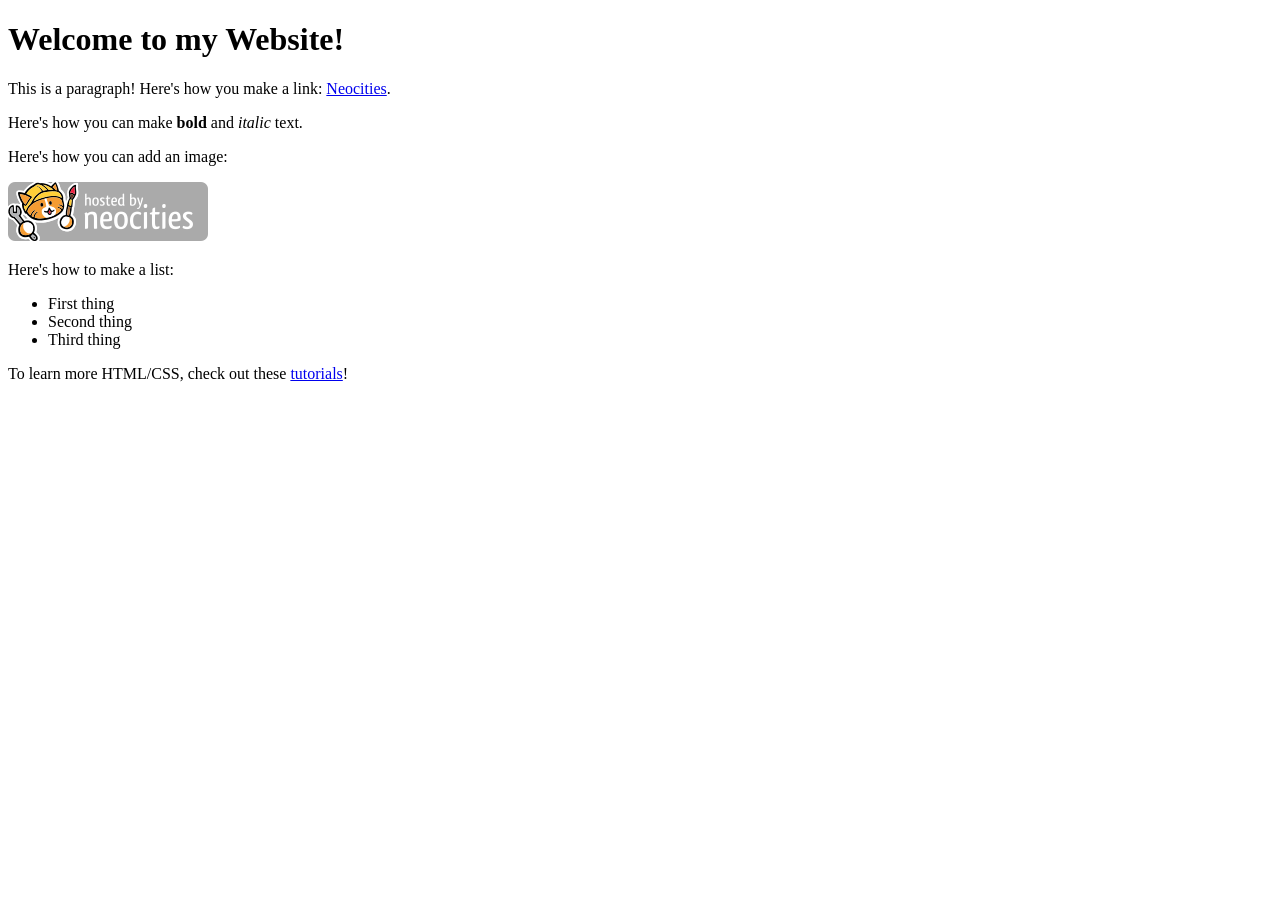
==== index.html @ ae8a36e6 "Add files via upload" ====
<!DOCTYPE html>
<html>
  <head>
    <meta charset="UTF-8">
    <meta name="viewport" content="width=device-width, initial-scale=1.0">
    <title>The web site of felixprimal</title>
    <!-- The style.css file allows you to change the look of your web pages.
         If you include the next line in all your web pages, they will all share the same look.
         This makes it easier to make new pages for your site. -->
    <link href="/style.css" rel="stylesheet" type="text/css" media="all">
  </head>
  <body>
    <h1>Welcome to my Website!</h1>

    <p>This is a paragraph! Here's how you make a link: <a href="https://neocities.org">Neocities</a>.</p>

    <p>Here's how you can make <strong>bold</strong> and <em>italic</em> text.</p>

    <p>Here's how you can add an image:</p>
    <img src="/neocities.png" alt="Site hosted by Neocities">

    <p>Here's how to make a list:</p>

    <ul>
      <li>First thing</li>
      <li>Second thing</li>
      <li>Third thing</li>
    </ul>

    <p>To learn more HTML/CSS, check out these <a href="https://neocities.org/tutorials">tutorials</a>!</p>
  </body>
</html>
---- style.css ----
/* CSS is how you can add style to your website, such as colors, fonts, and positioning of your
   HTML content. To learn how to do something, just try searching Google for questions like
   "how to change link color." */

body {
  background-color: white;
  color: black;
  font-family: Verdana;
}
@font-face {
      font-family: "DeterminationMono";
      src: url('DTM-Mono.otf') format('opentype');
      font-smooth: never;
      -webkit-font-smoothing: none;
    }
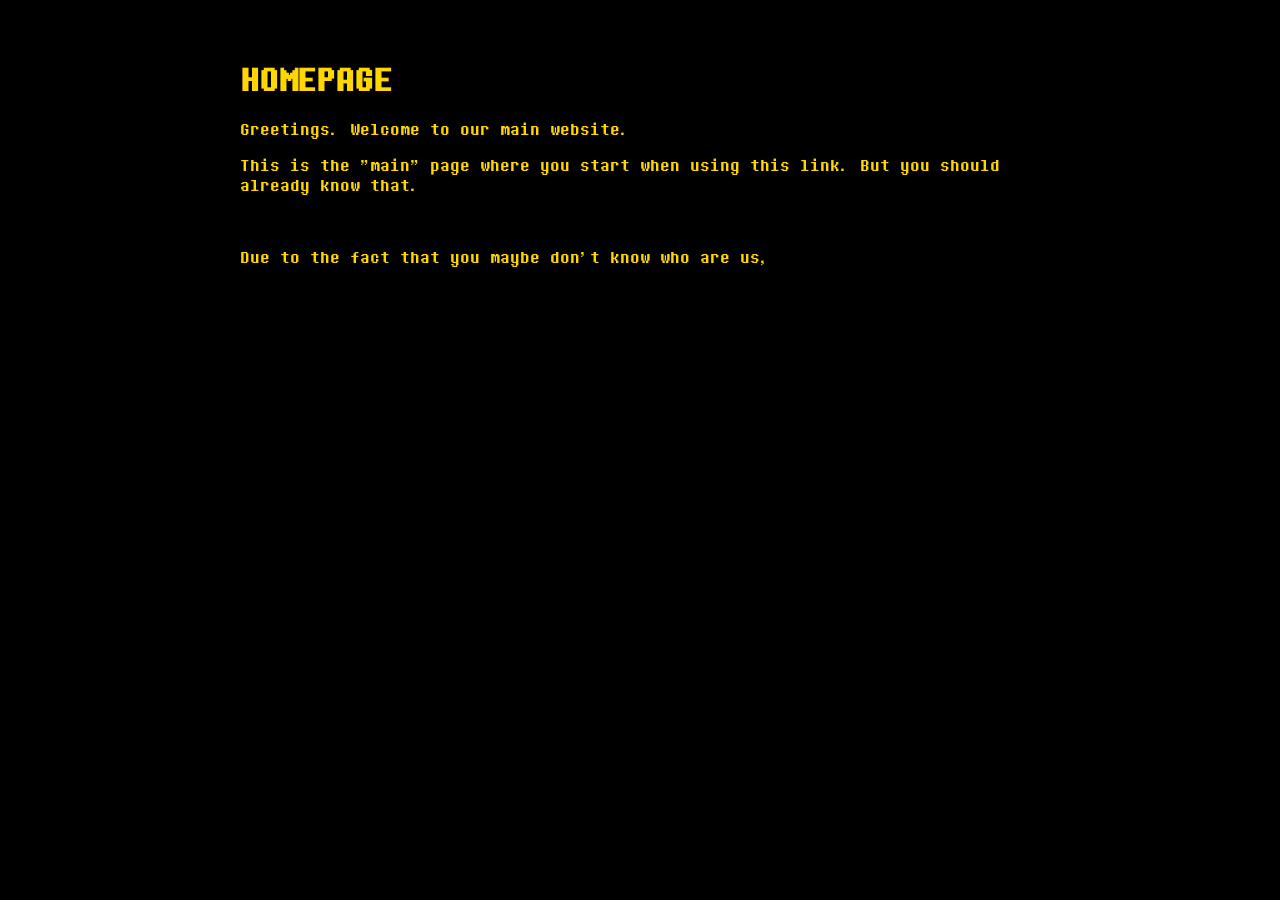
==== commit 744ddb50: "Update index.html" ====
--- a/index.html
+++ b/index.html
@@ -1,32 +1,33 @@
 <!DOCTYPE html>
 <html>
   <head>
-    <meta charset="UTF-8">
-    <meta name="viewport" content="width=device-width, initial-scale=1.0">
-    <title>The web site of felixprimal</title>
-    <!-- The style.css file allows you to change the look of your web pages.
-         If you include the next line in all your web pages, they will all share the same look.
-         This makes it easier to make new pages for your site. -->
-    <link href="/style.css" rel="stylesheet" type="text/css" media="all">
+    <title>DELTARUNE/UNDERTALE Unofficial ARGs</title>
+    <style>
+    @font-face {
+      font-family: "DeterminationMono";
+      src: url('DTM-Mono.otf') format('opentype');
+    }
+    body {
+      background-color: black;
+      color: gold;
+      font-family: "DeterminationMono", Monospace;
+      margin-left: 240px;
+      margin-right: 240px;
+      margin-top: 60px;
+    }
+    a:link {
+      color: red
+    }
+    a:visited {
+      color: lightpink
+    }
+    </style>
   </head>
   <body>
-    <h1>Welcome to my Website!</h1>
-
-    <p>This is a paragraph! Here's how you make a link: <a href="https://neocities.org">Neocities</a>.</p>
-
-    <p>Here's how you can make <strong>bold</strong> and <em>italic</em> text.</p>
-
-    <p>Here's how you can add an image:</p>
-    <img src="/neocities.png" alt="Site hosted by Neocities">
-
-    <p>Here's how to make a list:</p>
-
-    <ul>
-      <li>First thing</li>
-      <li>Second thing</li>
-      <li>Third thing</li>
-    </ul>
-
-    <p>To learn more HTML/CSS, check out these <a href="https://neocities.org/tutorials">tutorials</a>!</p>
+    <h1>HOMEPAGE</h1>
+    <p>Greetings. Welcome to our main website.</p>
+    <p>This is the "main" page where you start when using this link. But you should already know that.</p>
+    <br>
+    <p>Due to the fact that you maybe don't know who are us, <a href="https://felixmagnion.github.io/UNDERTALE-DELTARUNE-ARG/OurNewWorld" class:"Integrity"></a></p>
   </body>
 </html>
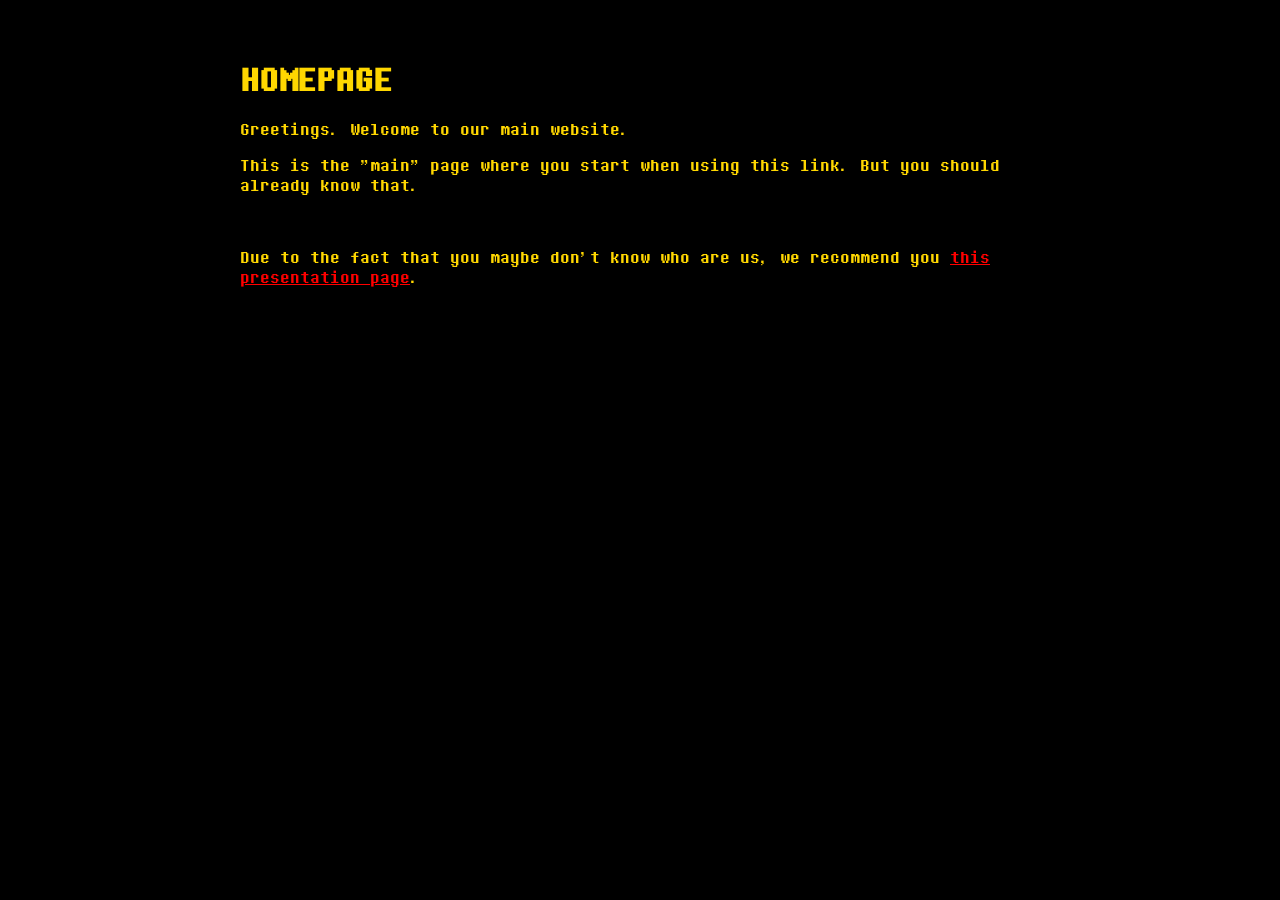
==== commit 2a86e8b3: "Update link text for presentation page recommendation" ====
--- a/index.html
+++ b/index.html
@@ -28,6 +28,6 @@
     <p>Greetings. Welcome to our main website.</p>
     <p>This is the "main" page where you start when using this link. But you should already know that.</p>
     <br>
-    <p>Due to the fact that you maybe don't know who are us, <a href="https://felixmagnion.github.io/UNDERTALE-DELTARUNE-ARG/OurNewWorld" class:"Integrity"></a></p>
+    <p>Due to the fact that you maybe don't know who are us, we recommend you <a href="https://felixmagnion.github.io/UNDERTALE-DELTARUNE-ARG/OurNewWorld" class:"Integrity">this presentation page</a>.</p>
   </body>
 </html>
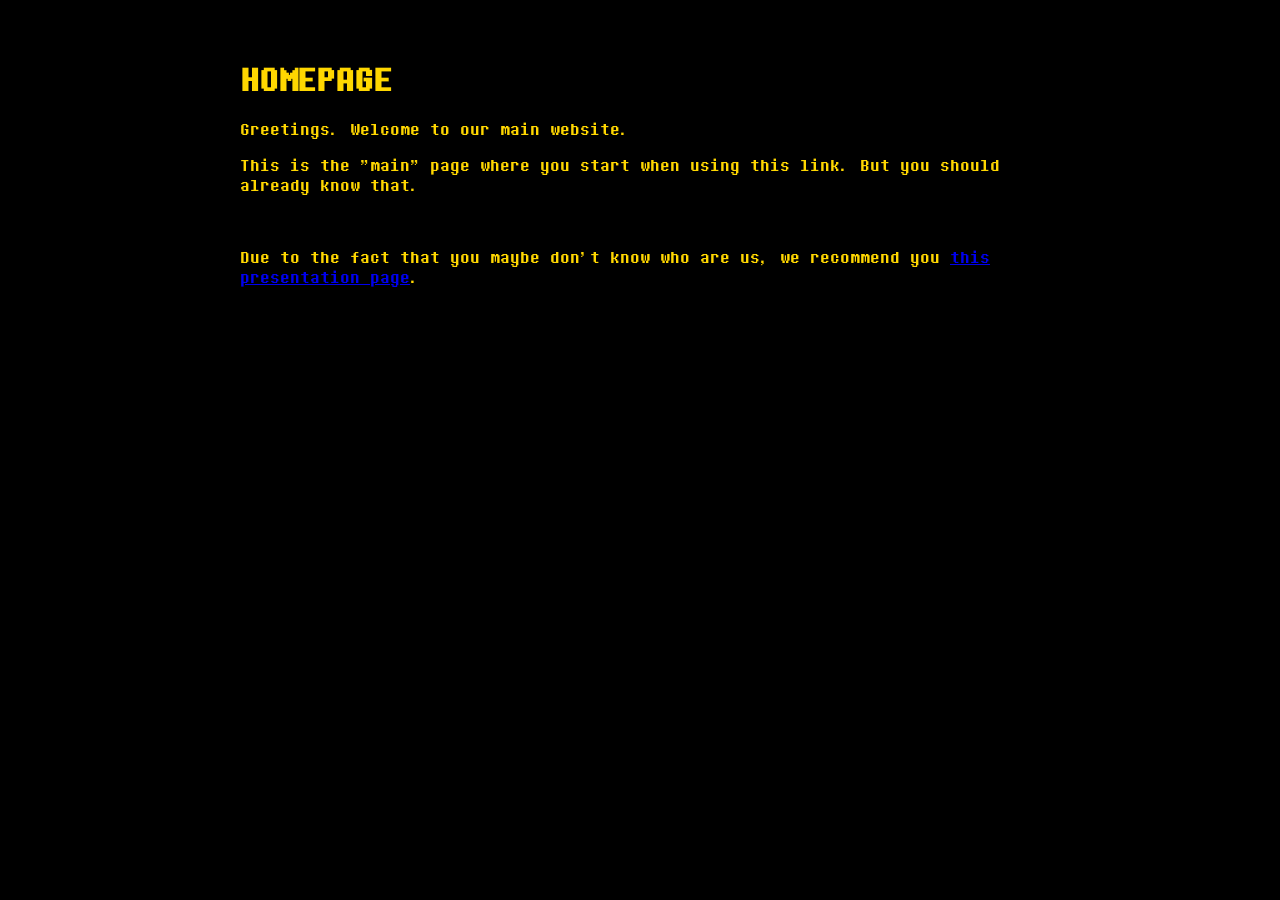
==== commit cadac746: "Remove link color styles from index.html Removed link color styles from the CSS." ====
--- a/index.html
+++ b/index.html
@@ -15,12 +15,6 @@
       margin-right: 240px;
       margin-top: 60px;
     }
-    a:link {
-      color: red
-    }
-    a:visited {
-      color: lightpink
-    }
     </style>
   </head>
   <body>
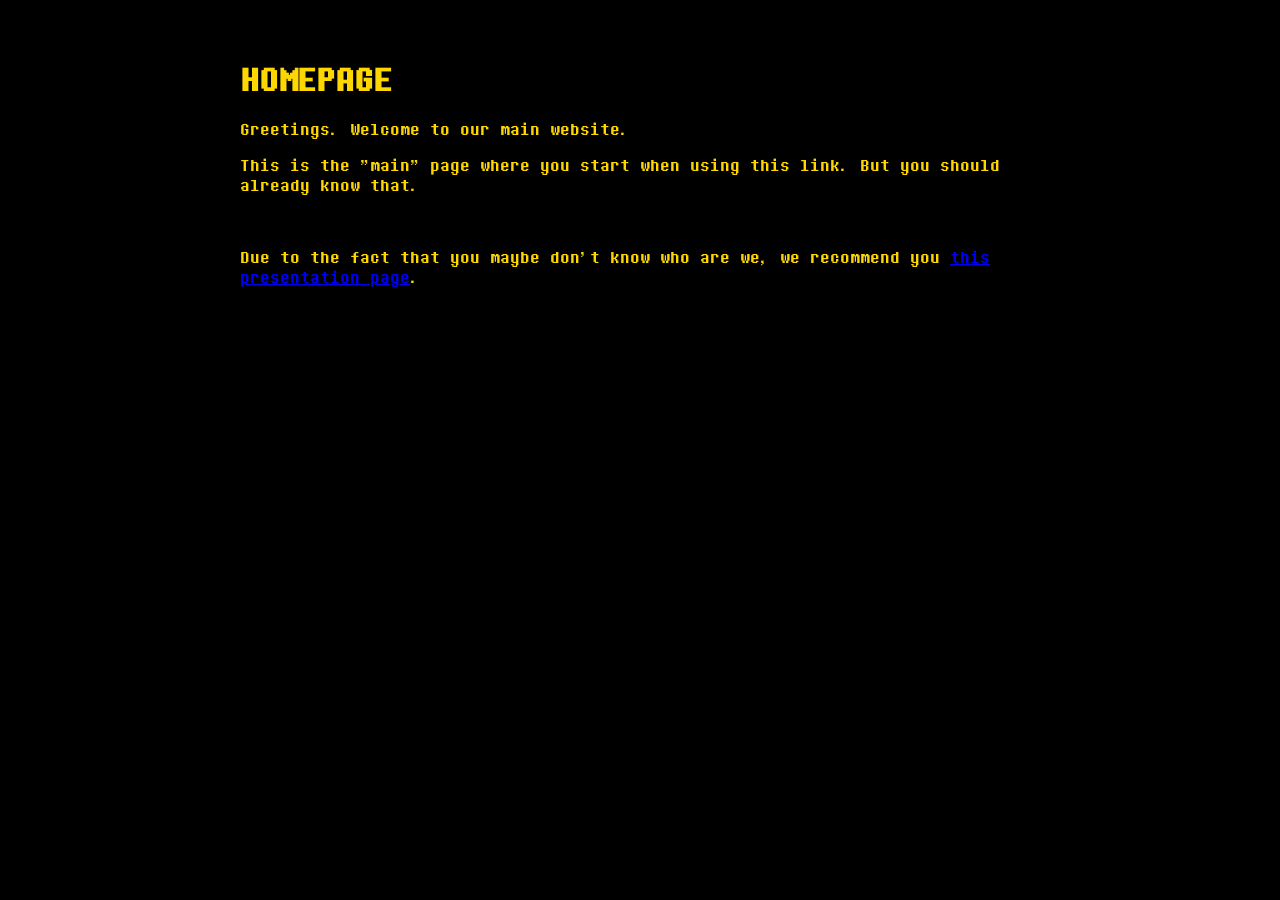
==== commit 0709fdc0: "Add audio element to FOUND_ME.html and correct wording in index.html" ====
--- a/index.html
+++ b/index.html
@@ -1,7 +1,7 @@
 <!DOCTYPE html>
 <html>
   <head>
-    <title>DELTARUNE/UNDERTALE Unofficial ARGs</title>
+    <title>HOMEPAGE</title>
     <style>
     @font-face {
       font-family: "DeterminationMono";
@@ -22,6 +22,6 @@
     <p>Greetings. Welcome to our main website.</p>
     <p>This is the "main" page where you start when using this link. But you should already know that.</p>
     <br>
-    <p>Due to the fact that you maybe don't know who are us, we recommend you <a href="https://felixmagnion.github.io/UNDERTALE-DELTARUNE-ARG/OurNewWorld" class:"Integrity">this presentation page</a>.</p>
+    <p>Due to the fact that you maybe don't know who are we, we recommend you <a href="https://felixmagnion.github.io/UNDERTALE-DELTARUNE-ARG/OurNewWorld" class:"Integrity">this presentation page</a>.</p>
   </body>
 </html>
